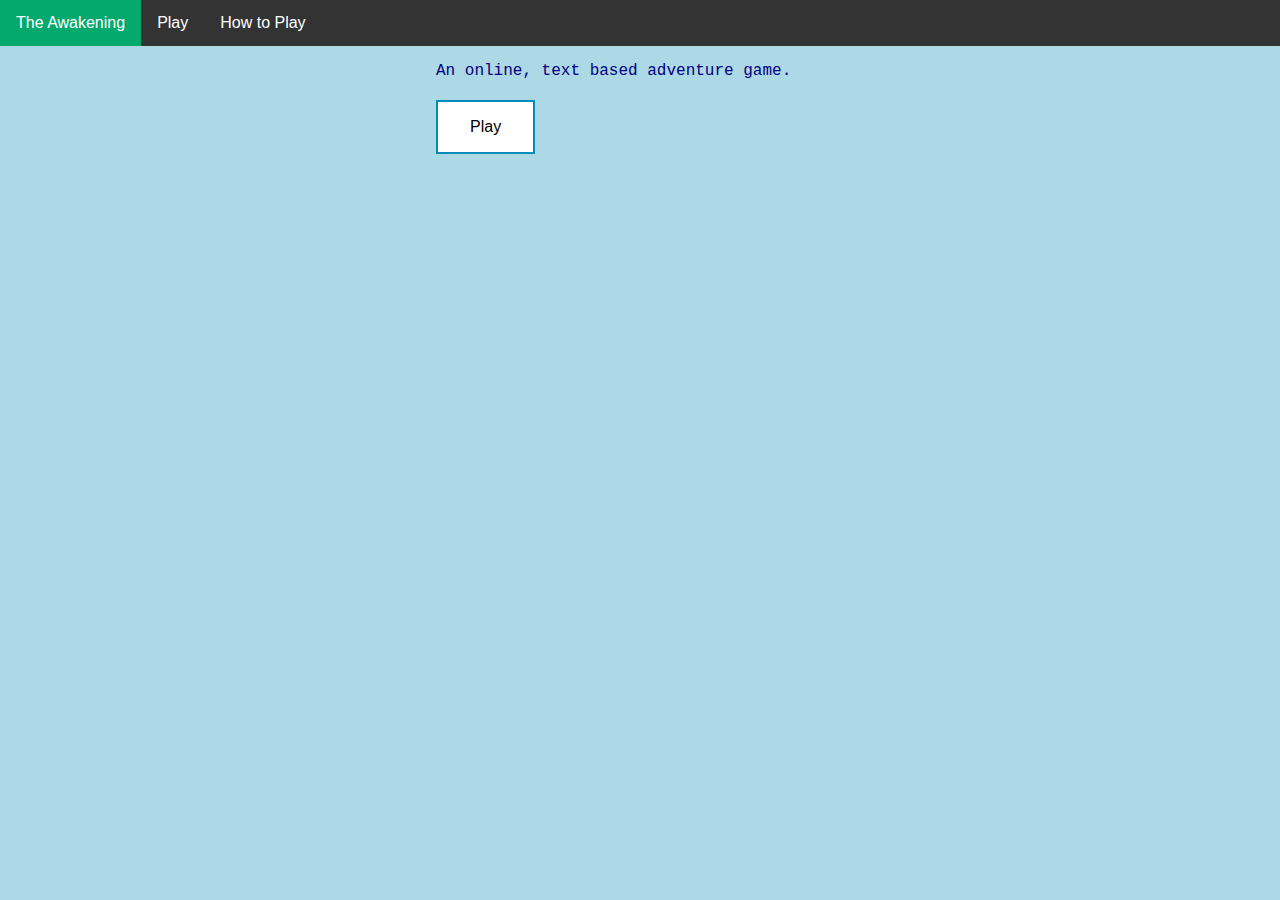
==== index.html @ 3581ee48 "Initial Commit" ====
<!DOCTYPE html>
<html lang="en">
    <head>
        <meta charset="UTF-8">
        <meta http-equiv="X-UA-Compatible" content="IE=edge">
        <meta name="viewport" content="width=device-width, initial-scale=1.0">
        <title>The Awakening | Home</title>
        <link rel="stylesheet" href="./style.css">
        <link rel="icon" href="./images/favicon.ico" type="image/x-icon">
    </head>

    <body>
        <div class="sticky">
            <ul class="navbar">
                <li class="navbar"><a class="active" href="index.html">The Awakening</a></li>
                <li class="navbar"><a href='game.html'>Play</a></li>
                <li class="navbar"><a href='howtoplay.html'>How to Play</a></li>
            </ul>
        </div>

        <div class="content">
            <p class="text">An online, text based adventure game.</p>
            <a href='game.html'><button class="button button1">Play</button></a> 
        </div>
    </body>
</html>
---- style.css ----
body {
    margin: 0px;
    background-color: lightblue;
}

h1 {
    color: navy;
    margin: 0px;
    text-align: center;
    padding-top: 20px;
    font-family: 'Courier New', Courier, monospace;
}

h2 {
    margin: 0px;
    padding-left: 20px;
    padding-top: 20px;
    font-family: 'Courier New', Courier, monospace;
}


div.sticky {
    position: -webkit-sticky;
    position: sticky;
    top: 0;
}


/* Button */
.button {
    border: none;
    color: white;
    padding: 16px 32px;
    text-align: center;
    text-decoration: none;
    display: inline-block;
    font-size: 16px;
    margin: 4px 2px;
    margin-left: 20px;
    transition-duration: 0.4s;
    cursor: pointer;    
}

.button1 {
    background-color: white; 
    color: black; 
    border: 2px solid #008CBA;
}

.button1:hover {
    background-color: #008CBA;
    color: white;
}


/* Content Frame */
/* For mobile phones: */
.content {
    width: 90%;
    margin: auto;
    border-bottom: 0px;
    background: lightblue;
}
@media all and (min-width: 800px) {
    /* For desktop: */
    [class="content"] {
        width: 35%;
    }
}


/* Navbar list */
ul.navbar {
    top: 0;
    width: 100%;
    list-style-type: none;
    margin: 0;
    padding: 0;
    overflow: hidden;
    background-color: #333;
}

li.navbar {
    float: left;
}

li.navbar a {
    display: block;
    color: white;
    text-align: center;
    padding: 14px 16px;
    text-decoration: none;
    font-family: Arial, Helvetica, sans-serif;
    font-size: 12px;
}

@media all and (min-width: 800px) {
    /* For desktop: */
    li.navbar a {
        font-size: 16px;
    }
}

li.navbar a:hover:not(.active) {
    background-color: #111;
}

.active {
    background-color: #04AA6D;
}


/* How to Play list */
li.howtoplay {
    font-family: Arial, Helvetica, sans-serif
}


/* Input Box */
input.inputField {
    border: none;
    outline-width: 0;
    outline-style: none;
    background: none;
    font-size: 12pt;
    border-bottom: 2px solid red;
    box-sizing: border-box;
}


/* Default Paragraph Style */
p.text {
    color: navy;
    margin-left: 20px;
    font-family: 'Courier New', Courier, monospace;
}


/* Paragraph Output Box Style */
p.output {
    color: navy;
    font-family: 'Courier New', Courier, monospace;
}

/* Image Output Box Style */
img.output {
    display: block;
    margin-left: auto;
    margin-right: auto;
    width: 50%;
}

/* Paragraph Output Box Style */
p.input {
    color: white;
    font-family: 'Courier New', Courier, monospace;
}

/* Game Option Buttons */
.buttonGrid {
    display: grid;
    grid-template-columns: repeat(2, auto);
    gap: 10px;
    margin-top: 20px;
    margin-bottom: 50px;
}

.optionButton {
    background-color: hsl(200, 100%, 50%);
    border: 1px solid hsl(200, 100%, 30%);
    border-radius: 5px;
    padding: 5px 10px;
    color: white;
    outline: none;
    cursor: pointer;
    height: 40px;
}

.optionButton:hover {
    border-color: black;
}

.retryButton {
    background-color: red;
    border-color: hsl(0, 100%, 33%);
    border-radius: 5px;
    padding: 5px 10px;
    color: white;
    outline: none;
    width: 90px;
    font-weight: bold;
    cursor: pointer;
}

.retryButton:hover {
    box-shadow: 0 12px 16px 0 rgba(0,0,0,0.24), 0 17px 50px 0 rgba(0,0,0,0.19);
}
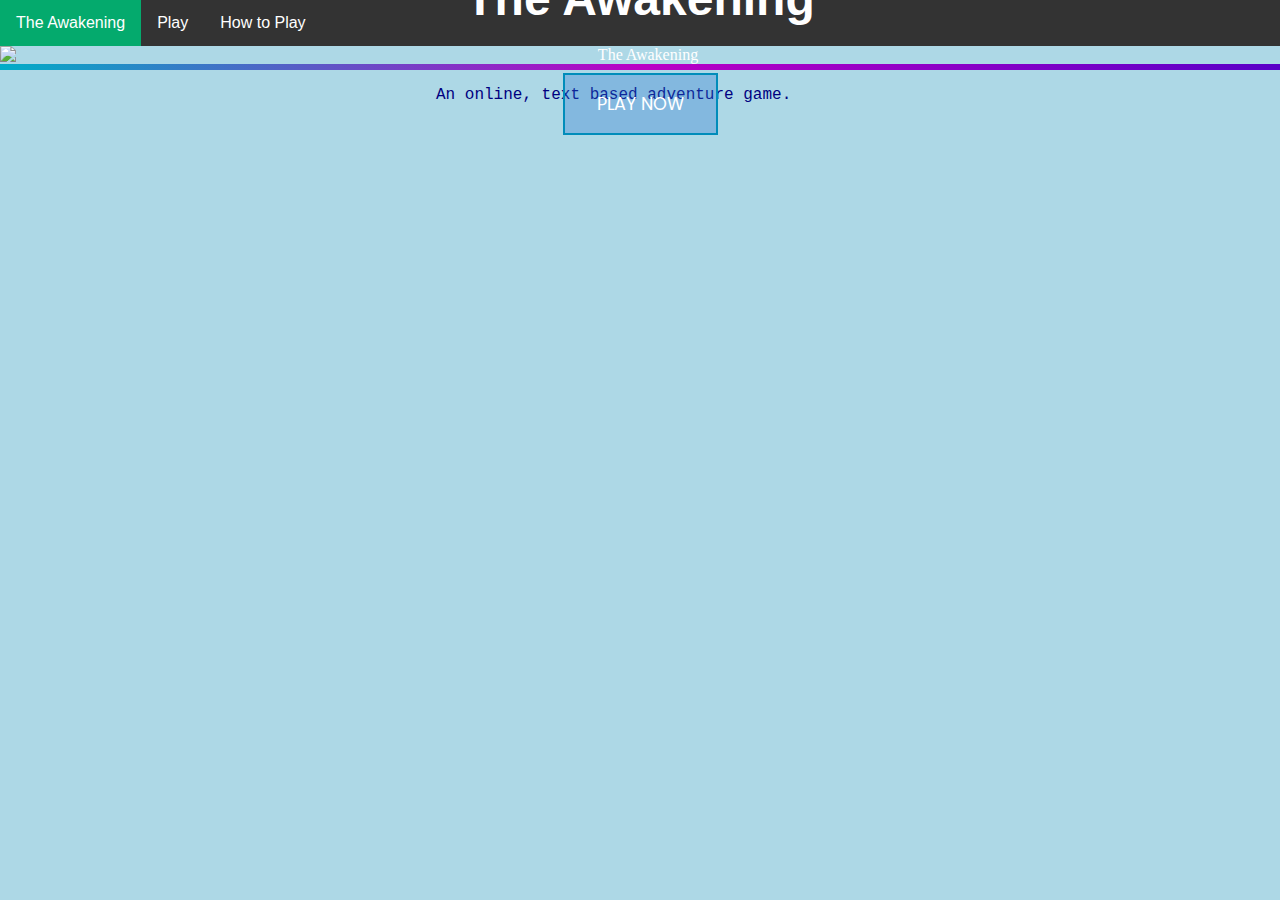
==== commit c090410d: "Website" ====
--- a/index.html
+++ b/index.html
@@ -6,7 +6,8 @@
         <meta name="viewport" content="width=device-width, initial-scale=1.0">
         <title>The Awakening | Home</title>
         <link rel="stylesheet" href="./style.css">
-        <link rel="icon" href="./images/favicon.ico" type="image/x-icon">
+        <link rel="icon" type="image/png" href="./images/favicon.png">
+        <link rel="stylesheet" href="https://fonts.googleapis.com/css?family=Poppins">
     </head>
 
     <body>
@@ -17,10 +18,18 @@
                 <li class="navbar"><a href='howtoplay.html'>How to Play</a></li>
             </ul>
         </div>
+        
+        <div class="container">
+            <img class="background" src="./images/background.png" alt="The Awakening">
+            <div style="position: absolute;">
+                <div class="centered">The Awakening</div>
+                <a class="button" href='game.html'>PLAY NOW</a> 
+            </div>
+        </div>
+        <div class="section-accent"></div>
 
         <div class="content">
             <p class="text">An online, text based adventure game.</p>
-            <a href='game.html'><button class="button button1">Play</button></a> 
         </div>
     </body>
 </html>--- a/style.css
+++ b/style.css
@@ -3,6 +3,35 @@
     background-color: lightblue;
 }
 
+.container {
+    height: 50%;
+    text-align: center;
+    color: white;
+    justify-content: center;
+    display: flex;
+    align-items: center;
+}
+
+/* Centered text */
+.centered {
+    font-size: 3em;
+    font-family: Montserrat, sans-serif;
+    font-weight: 600;
+    line-height: 1;
+    text-align: center;
+}
+
+.section-accent {
+    z-index: 5;
+    width: 100%;
+    height: 0.4em;
+    background-image: linear-gradient(to right, #00adc7, #bb00c5 50%, #5900c7);
+    position: static;
+    display: block;
+    box-sizing: border-box;
+}
+
+/* Style the header */
 h1 {
     color: navy;
     margin: 0px;
@@ -12,12 +41,20 @@
 }
 
 h2 {
-    margin: 0px;
-    padding-left: 20px;
-    padding-top: 20px;
-    font-family: 'Courier New', Courier, monospace;
-}
-
+    font-size: 35px;
+    text-align: center;
+    font-family: 'Courier New', Courier, monospace;
+    color: white;
+}
+
+/* Home page Image Style */
+img.background {
+    display: block;
+    margin-left: auto;
+    margin-right: auto;
+    object-fit: cover;
+    width: 100%;
+}
 
 div.sticky {
     position: -webkit-sticky;
@@ -28,26 +65,23 @@
 
 /* Button */
 .button {
-    border: none;
-    color: white;
+    border: 2px solid #2c76cf;
+    background-color: rgba(44, 118, 207, .32); 
+    border: 2px solid #008CBA;
     padding: 16px 32px;
     text-align: center;
     text-decoration: none;
     display: inline-block;
     font-size: 16px;
-    margin: 4px 2px;
-    margin-left: 20px;
+    margin-top: 50px;
     transition-duration: 0.4s;
-    cursor: pointer;    
-}
-
-.button1 {
-    background-color: white; 
-    color: black; 
-    border: 2px solid #008CBA;
-}
-
-.button1:hover {
+    cursor: pointer; 
+    color: white;   
+    font-family: "Poppins", sans-serif;
+    font-size: 1.1em;
+}
+
+.button:hover {
     background-color: #008CBA;
     color: white;
 }
@@ -61,12 +95,6 @@
     border-bottom: 0px;
     background: lightblue;
 }
-@media all and (min-width: 800px) {
-    /* For desktop: */
-    [class="content"] {
-        width: 35%;
-    }
-}
 
 
 /* Navbar list */
@@ -75,6 +103,8 @@
     width: 100%;
     list-style-type: none;
     margin: 0;
+    margin-block-start: 0em;
+    margin-block-end: 0em;
     padding: 0;
     overflow: hidden;
     background-color: #333;
@@ -98,6 +128,9 @@
     /* For desktop: */
     li.navbar a {
         font-size: 16px;
+    }
+    .content {
+        width: 35%;
     }
 }
 
